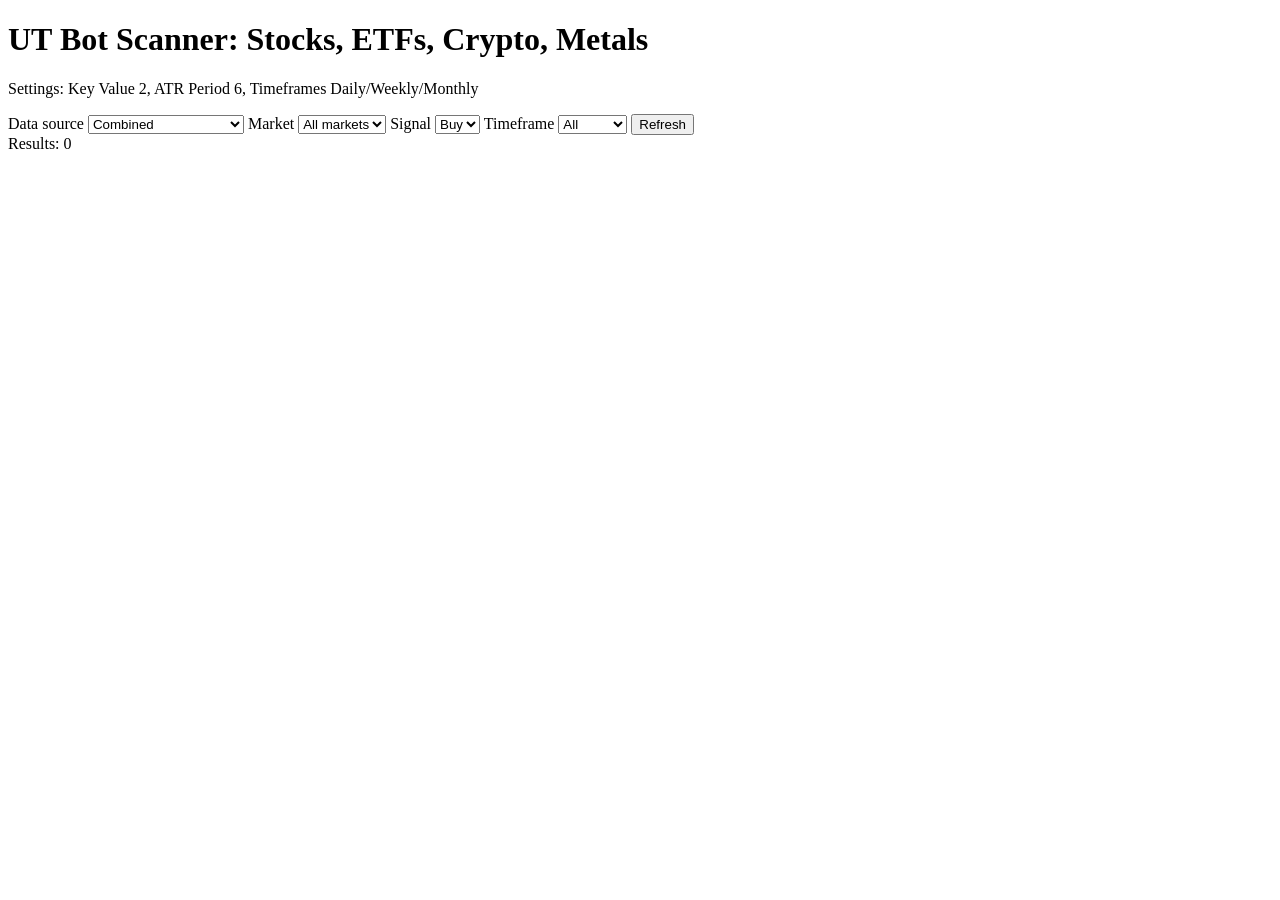
==== static/index.html @ 99e3052d "Build UT Bot screener with TradingView webhook integration" ====
﻿<!DOCTYPE html>
<html lang="en">
<head>
  <meta charset="UTF-8" />
  <meta name="viewport" content="width=device-width, initial-scale=1" />
  <title>UT Bot Market Scanner</title>
  <link rel="stylesheet" href="/styles.css" />
</head>
<body>
  <main class="container">
    <h1>UT Bot Scanner: Stocks, ETFs, Crypto, Metals</h1>
    <p>Settings: Key Value 2, ATR Period 6, Timeframes Daily/Weekly/Monthly</p>
    <p id="tv-status" class="small"></p>

    <section class="toolbar">
      <label for="source">Data source</label>
      <select id="source">
        <option value="combined">Combined</option>
        <option value="tradingview">TradingView Webhook</option>
        <option value="local">Local Model</option>
      </select>

      <label for="market">Market</label>
      <select id="market">
        <option value="">All markets</option>
      </select>

      <label for="action">Signal</label>
      <select id="action">
        <option value="buy">Buy</option>
        <option value="sell">Sell</option>
        <option value="all">All</option>
      </select>

      <label for="timeframe">Timeframe</label>
      <select id="timeframe">
        <option value="all">All</option>
        <option value="daily">Daily</option>
        <option value="weekly">Weekly</option>
        <option value="monthly">Monthly</option>
      </select>

      <button id="refresh">Refresh</button>
    </section>

    <section class="stats">Results: <span id="count">0</span></section>
    <section id="signal-grid" class="grid"></section>
  </main>

  <script src="/app.js"></script>
</body>
</html>
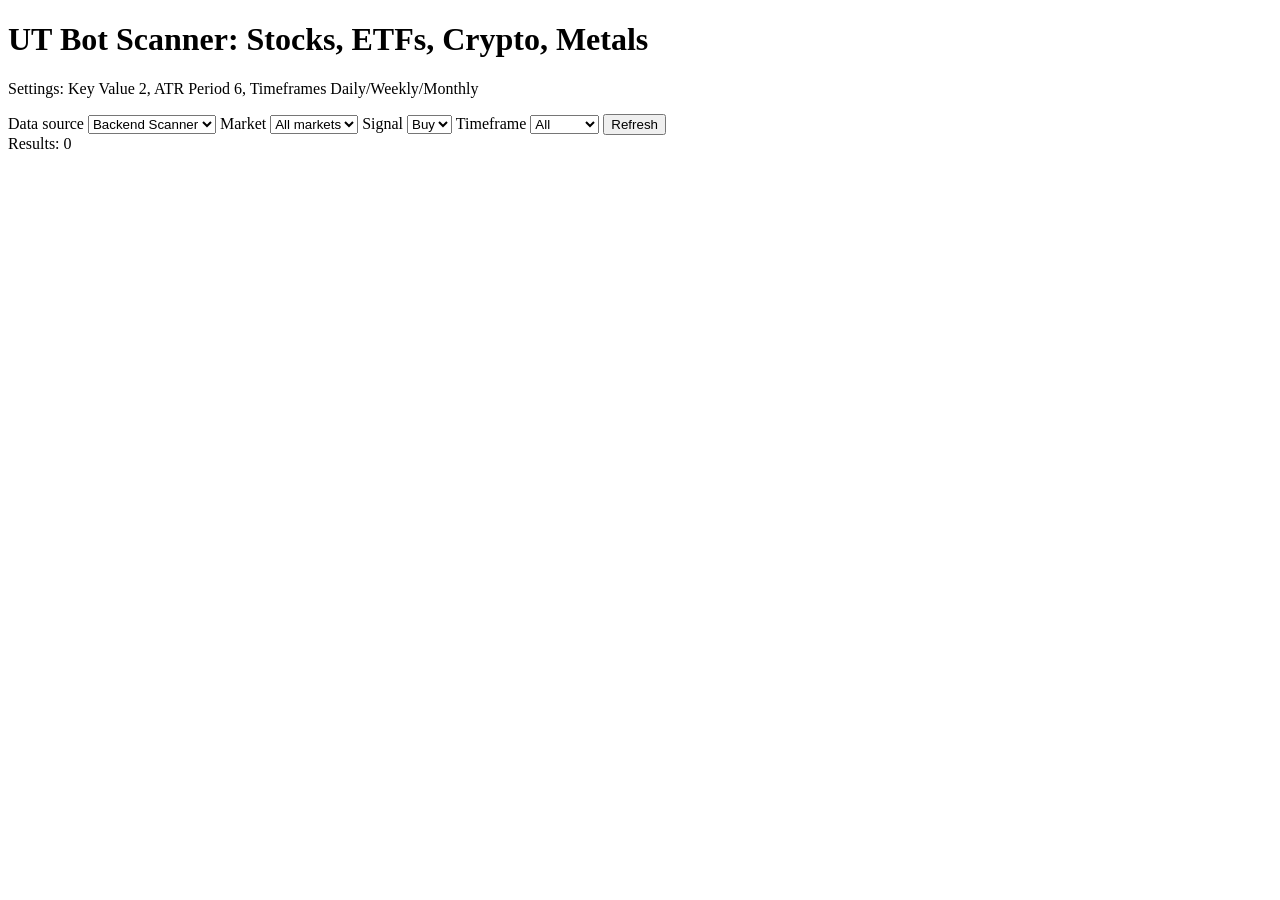
==== commit 8b9915cf: "Simplify data source selector to backend scanner only" ====
--- a/static/index.html
+++ b/static/index.html
@@ -15,9 +15,7 @@
     <section class="toolbar">
       <label for="source">Data source</label>
       <select id="source">
-        <option value="combined">Combined</option>
-        <option value="tradingview">TradingView Webhook</option>
-        <option value="local">Local Model</option>
+        <option value="backend">Backend Scanner</option>
       </select>
 
       <label for="market">Market</label>
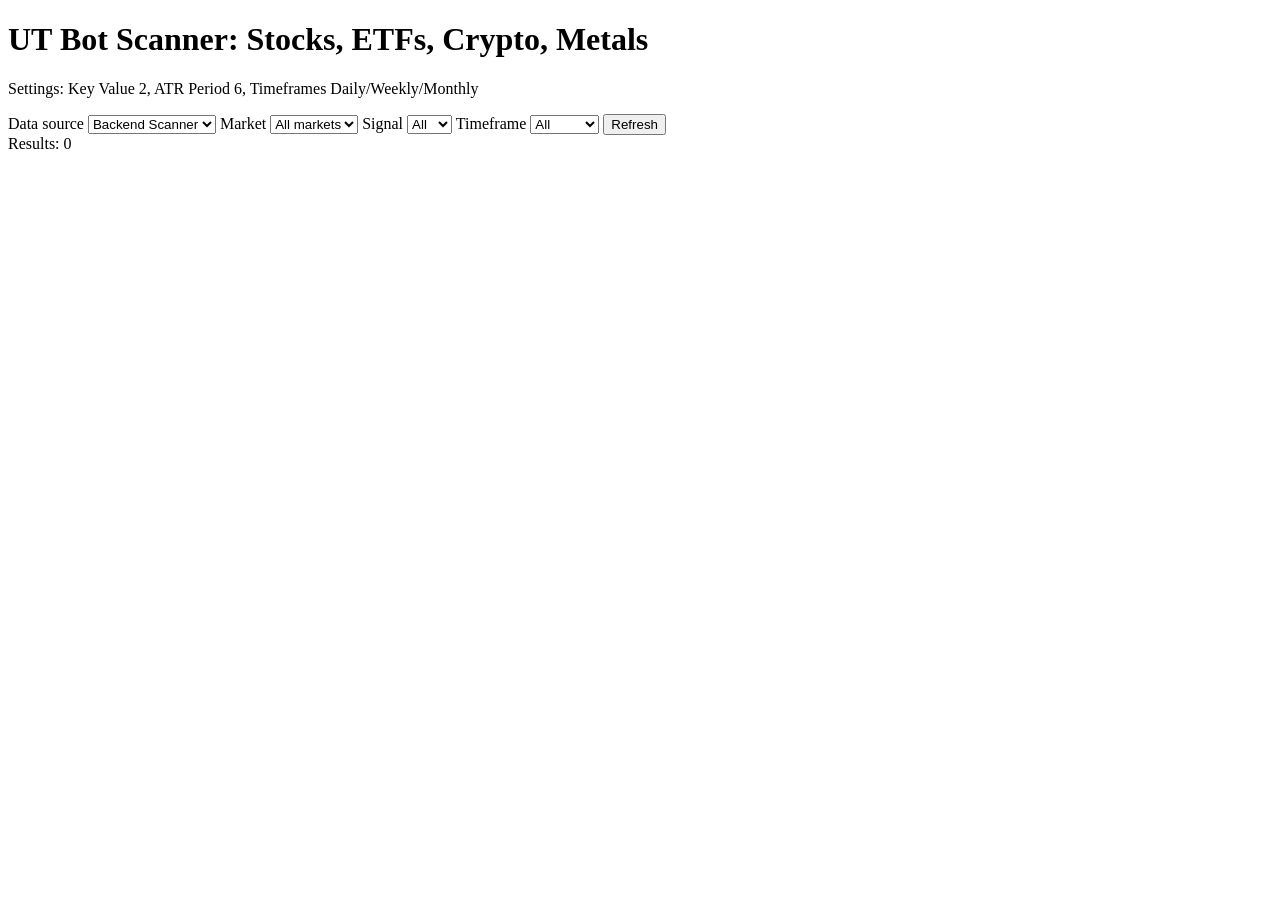
==== commit 0423012b: "Harden frontend loading flow and default signal filter to All" ====
--- a/static/index.html
+++ b/static/index.html
@@ -4,7 +4,7 @@
   <meta charset="UTF-8" />
   <meta name="viewport" content="width=device-width, initial-scale=1" />
   <title>UT Bot Market Scanner</title>
-  <link rel="stylesheet" href="/styles.css" />
+  <link rel="stylesheet" href="/styles.css?v=20260306-3" />
 </head>
 <body>
   <main class="container">
@@ -25,9 +25,9 @@
 
       <label for="action">Signal</label>
       <select id="action">
+        <option value="all" selected>All</option>
         <option value="buy">Buy</option>
         <option value="sell">Sell</option>
-        <option value="all">All</option>
       </select>
 
       <label for="timeframe">Timeframe</label>
@@ -45,6 +45,6 @@
     <section id="signal-grid" class="grid"></section>
   </main>
 
-  <script src="/app.js"></script>
+  <script src="/app.js?v=20260306-3"></script>
 </body>
 </html>
